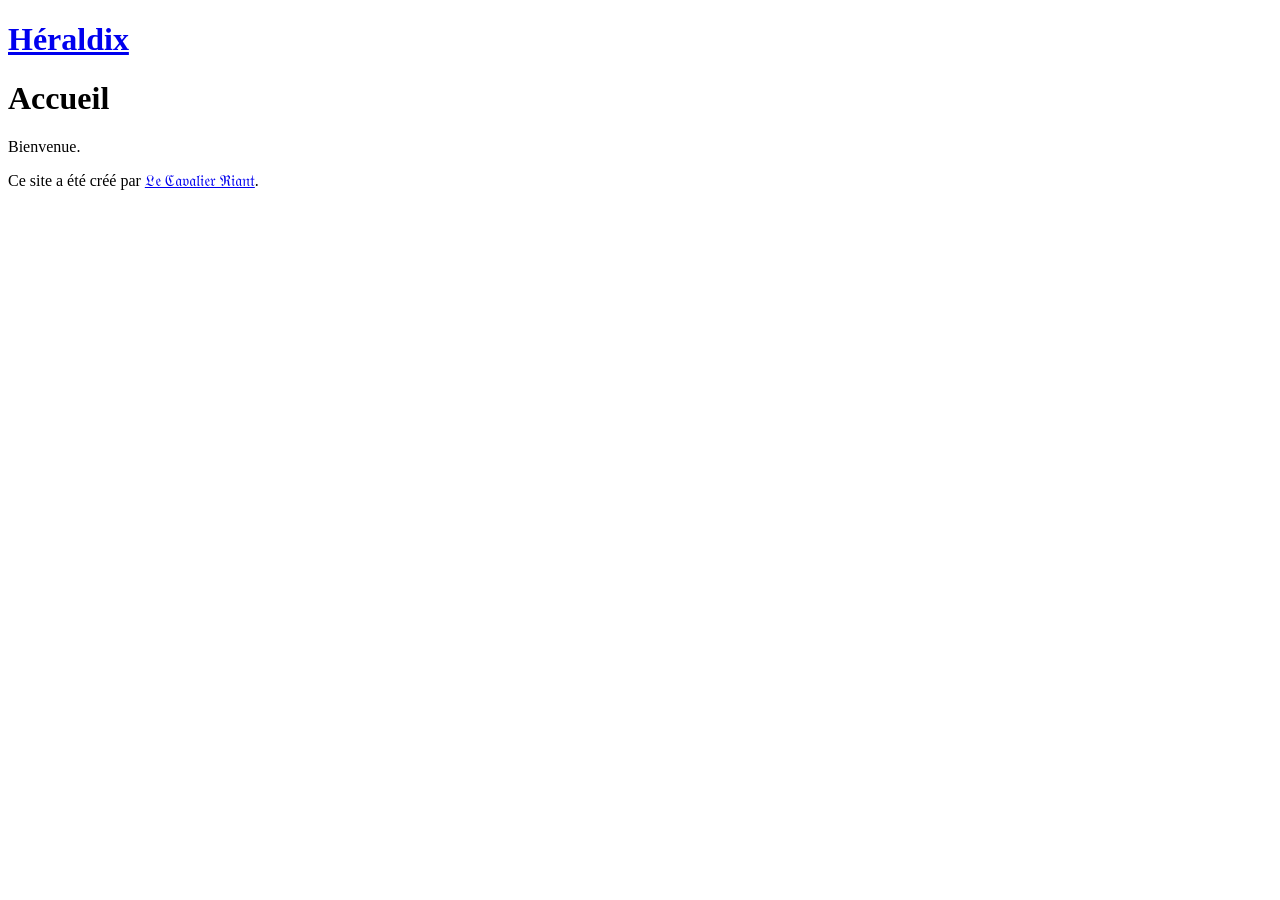
==== index.html @ 5e397114 "Create index.html" ====
<!doctype html>
<html lang = "fr">
<head>
	<title>Accueil</title>
	<meta charset = "utf-8">
	<link rel = "stylesheet" href = "../lecavalierriant/lecavalierriant.css">
	<link rel = "icon" href = "heraldix.png">
</head>
<body>
	
<h1><a href = "heraldix.html">Héraldix</a></h1>

<h1>Accueil</h1>

<p>Bienvenue.</p>
<p>Ce site a été créé par <a href = "https://www.instagram.com/lecavalierriant/">𝔏𝔢 ℭ𝔞𝔳𝔞𝔩𝔦𝔢𝔯 ℜ𝔦𝔞𝔫𝔱</a>.</p>

</body>
</html>
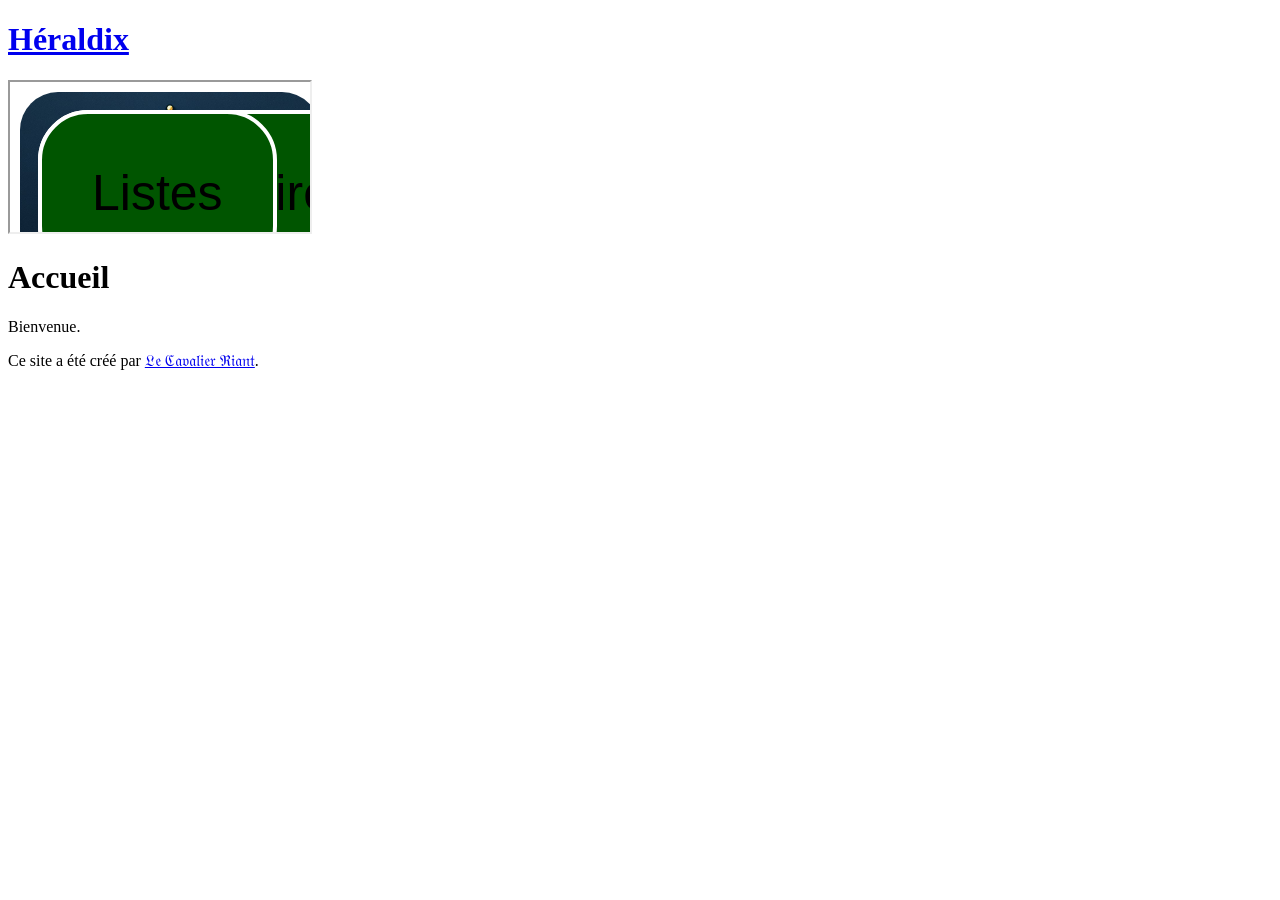
==== commit 38ca9aa2: "Update index.html" ====
--- a/index.html
+++ b/index.html
@@ -7,8 +7,8 @@
 	<link rel = "icon" href = "heraldix.png">
 </head>
 <body>
-	
-<h1><a href = "heraldix.html">Héraldix</a></h1>
+<header><h1><a href = "heraldix.html">Héraldix</a></h1></header>
+<iframe src = "heraldix.html"></iframe>
 
 <h1>Accueil</h1>
 
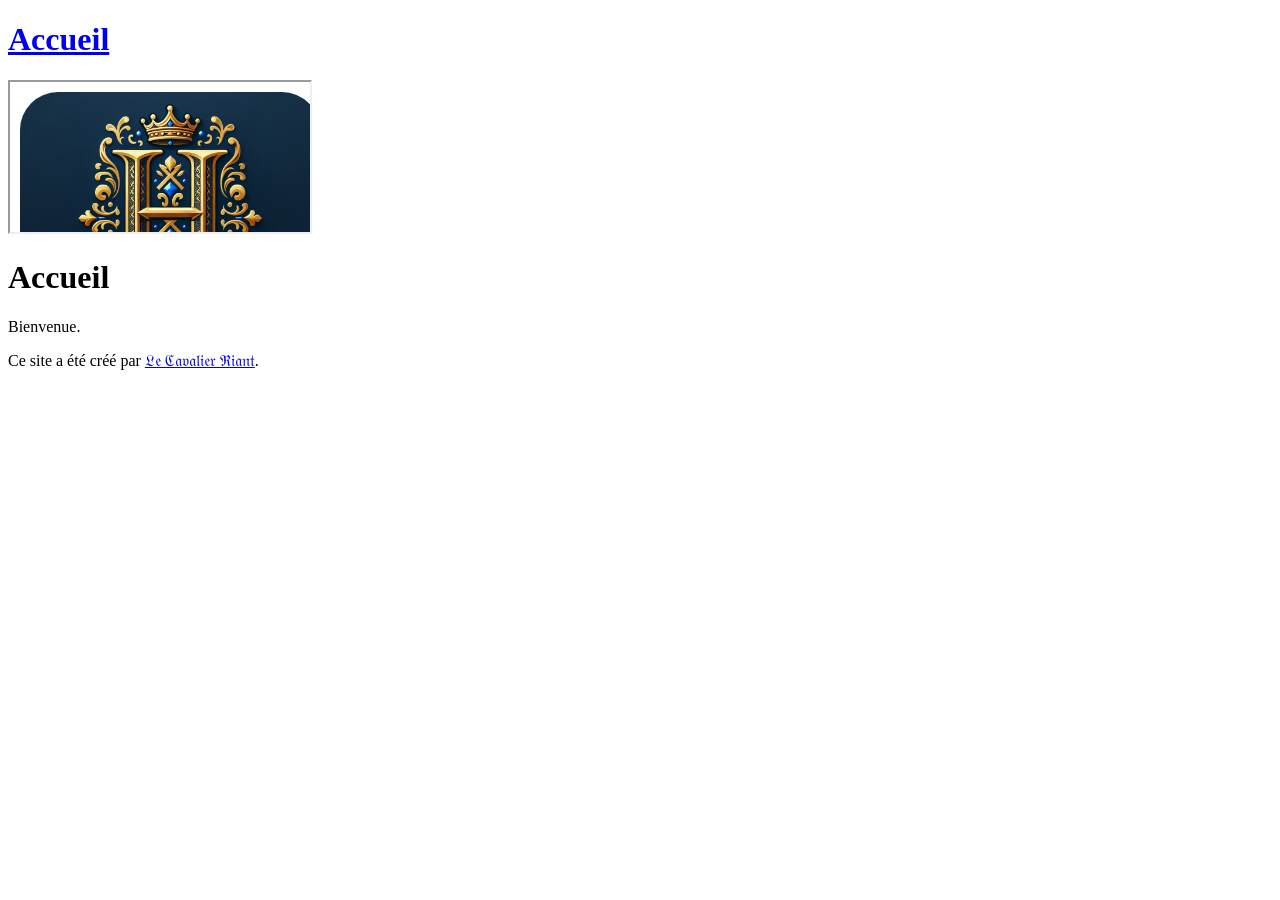
==== commit 44a90ee2: "Update index.html" ====
--- a/index.html
+++ b/index.html
@@ -7,7 +7,7 @@
 	<link rel = "icon" href = "heraldix.png">
 </head>
 <body>
-<header><h1><a href = "heraldix.html">Héraldix</a></h1></header>
+<header><h1><a href = "heraldix.html">Accueil</a></h1></header>
 <iframe src = "heraldix.html"></iframe>
 
 <h1>Accueil</h1>
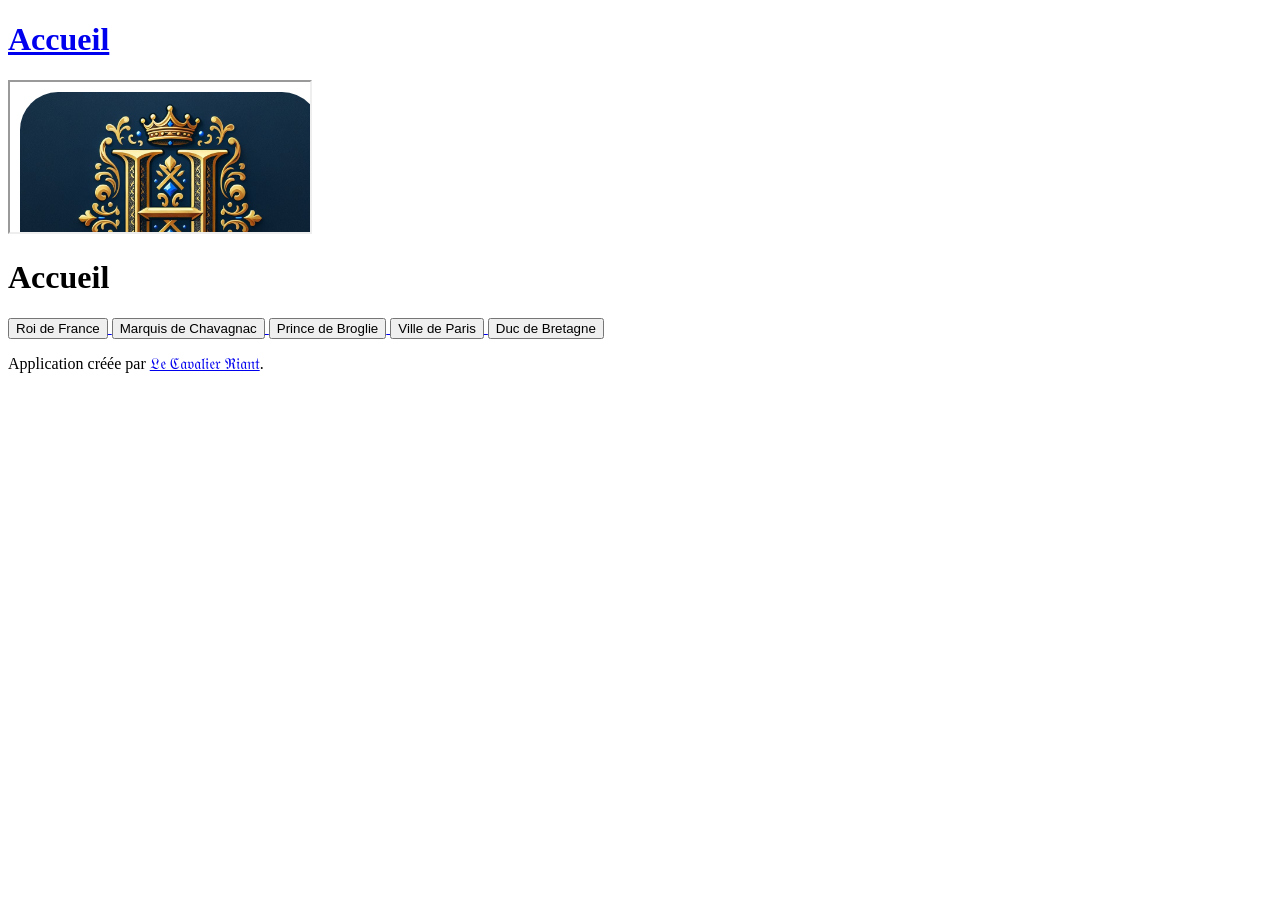
==== commit 15d6a367: "Update index.html" ====
--- a/index.html
+++ b/index.html
@@ -12,8 +12,67 @@
 
 <h1>Accueil</h1>
 
-<p>Bienvenue.</p>
-<p>Ce site a été créé par <a href = "https://www.instagram.com/lecavalierriant/">𝔏𝔢 ℭ𝔞𝔳𝔞𝔩𝔦𝔢𝔯 ℜ𝔦𝔞𝔫𝔱</a>.</p>
+<a
+	href = "
+		armoirie.html?
+		écu=RF+France&
+		couronne=RF+Roi&
+		heaume=RF+Roi&
+		portant-dextre=**+Ange&
+		portant-senestre=**+Ange&
+		collier=RF+Ordres+de+Saint-Michel+et+du+Saint-Esprit&
+		manteau=RF+France&
+		couronne-manteau=RF+Roi&
+		devise=Lilia+non+laborant+neque+nent&
+		cri=Montjoie+!+Saint+Denis+!
+	"
+	target = "_top"
+>
+	<button>Roi de France</button>
+</a>
+
+<a
+	href = "
+		armoirie.html?
+		écu=RF+Chavagnac&
+		couronne=RF+Marquis&
+		heaume=RF+Marquis&
+		portant-dextre=**+Ange&
+		portant-senestre=**+Lion&
+		devise=S'il+n'est+furieux,+il+est+invincible
+	"
+	target = "_top"
+>
+	<button>Marquis de Chavagnac</button>
+</a>
+
+<a
+	href = "
+		armoirie.html?
+		écu=ER+Broglie&
+		couronne=RF+Duc&
+		heaume=RF+Duc&
+		portant-dextre=**+Lion&
+		portant-senestre=**+Lion&
+		collier=RF+Ordre+du+Saint-Esprit&
+		manteau=**+Rouge&
+		couronne-manteau=ER+Prince&
+		devise=Pour+l'avenir
+	"
+	target = "_top"
+>
+	<button>Prince de Broglie</button>
+</a>
+
+<a href = "armoirie.html?écu=VF+Paris&couronne=VF+Capitale&devise=Fluctuat+nec+mergitur" target = "_top">
+	<button>Ville de Paris</button>
+</a>
+
+<a href = "armoirie.html?écu=RF+Bretagne&couronne=RF+Duc&heaume=RF+Prince&devise=Potius+mori+quam+fœdari" target = "_top">
+	<button>Duc de Bretagne</button>
+</a>
+
+<p>Application créée par <a href = "https://github.com/lecavalierriant" target = "_top">𝔏𝔢 ℭ𝔞𝔳𝔞𝔩𝔦𝔢𝔯 ℜ𝔦𝔞𝔫𝔱</a>.</p>
 
 </body>
 </html>
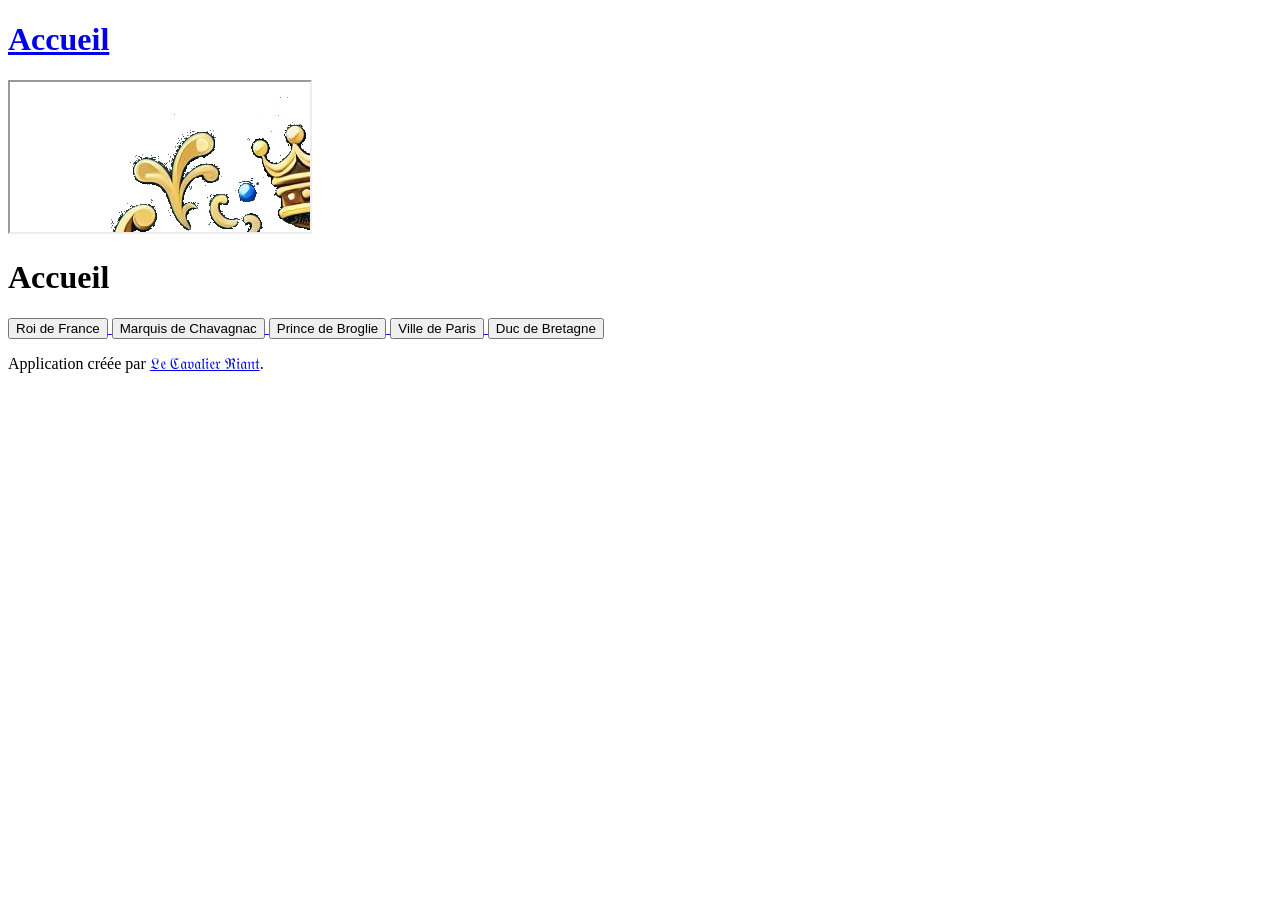
==== commit ca24baf5: "Update index.html" ====
--- a/index.html
+++ b/index.html
@@ -1,7 +1,7 @@
 <!doctype html>
 <html lang = "fr">
 <head>
-	<title>Accueil</title>
+	<title>Héraldix</title>
 	<meta charset = "utf-8">
 	<link rel = "stylesheet" href = "../lecavalierriant/lecavalierriant.css">
 	<link rel = "icon" href = "heraldix.png">
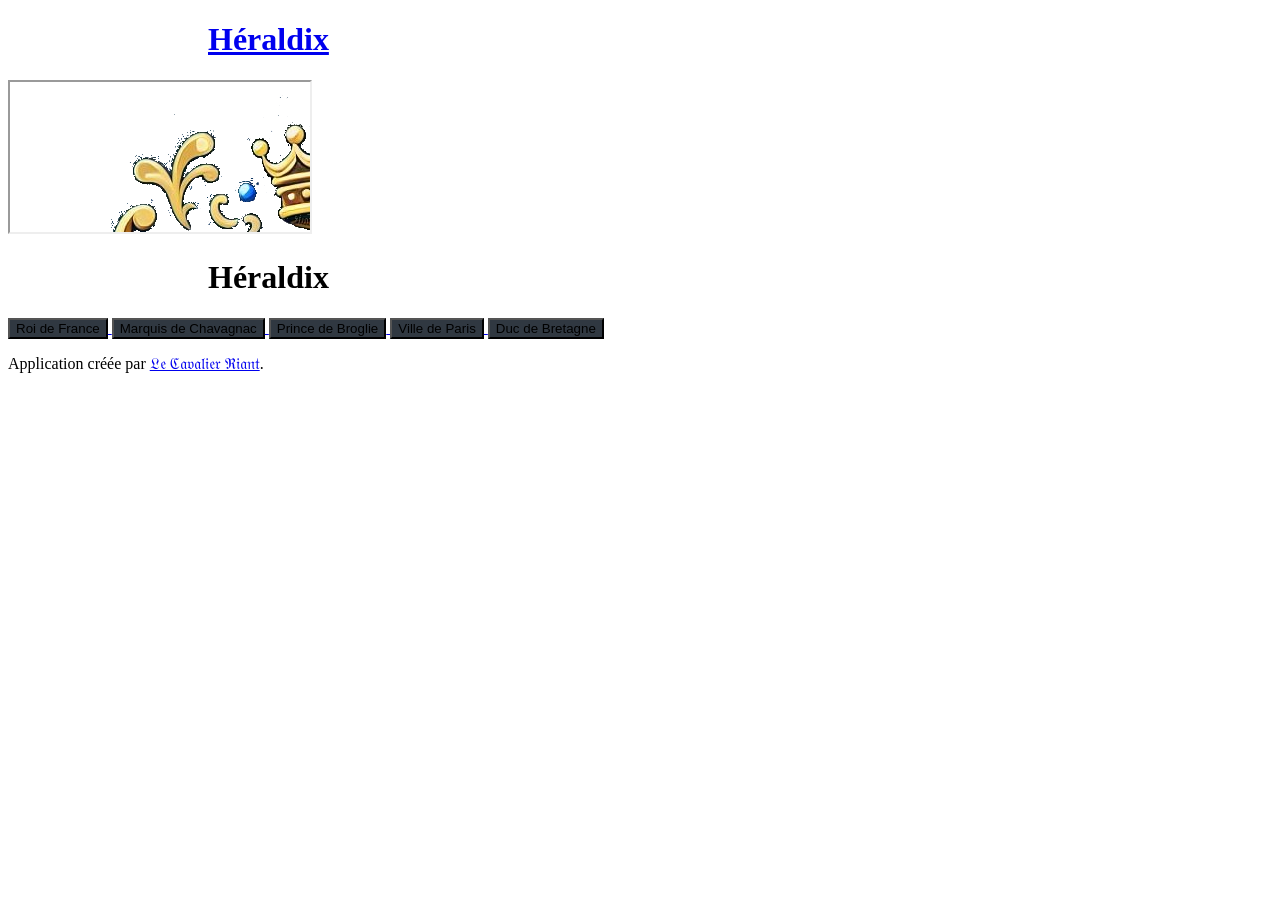
==== commit 9d9a8a3c: "Update index.html" ====
--- a/index.html
+++ b/index.html
@@ -3,14 +3,17 @@
 <head>
 	<title>Héraldix</title>
 	<meta charset = "utf-8">
+	<link rel = "icon" href = "heraldix.png">
 	<link rel = "stylesheet" href = "../lecavalierriant/lecavalierriant.css">
-	<link rel = "icon" href = "heraldix.png">
+	<link rel = "stylesheet" href = "heraldix.css">
+	<link rel = "stylesheet" href = "../polygramme/heraldix.css">
+	<script src = "../polygramme/heraldix.js"></script>
 </head>
 <body>
-<header><h1><a href = "heraldix.html">Accueil</a></h1></header>
+<header><h1><a href = "heraldix.html">Héraldix</a></h1></header>
 <iframe src = "heraldix.html"></iframe>
 
-<h1>Accueil</h1>
+<h1 class = "heraldix">Héraldix</h1>
 
 <a
 	href = "
--- a/heraldix.css
+++ b/heraldix.css
@@ -0,0 +1,102 @@
+a:hover,
+button:hover,
+input:hover,
+select:hover {cursor: url("curseurs/pointer.png"), pointer;}
+
+body {cursor: url("curseurs/default.png"), auto;}
+
+button,
+input,
+select {background-color: #303841;}
+
+div {justify-content: center;}
+.flex {display: flex;}
+#autre {
+	position: absolute;
+	z-index: 15;
+}
+
+fieldset {border: 2px solid #e8c869;}
+
+h1 {
+	margin-right: 200px;
+	margin-left: 200px;
+}
+
+h1:hover,
+h2:hover,
+span:hover {cursor: url("curseurs/text.png"), text;}
+
+h2 {
+	margin-right: 300px;
+	margin-left: 300px;
+}
+
+hr {
+	height: 2px;
+	background-color: #e8c869;
+	border: 0;
+}
+
+img {border-radius: 0;}
+
+span {
+	font-family: gabriola;
+	font-style: italic;
+	font-size: 30px;
+	color: #000;
+}
+
+table {display: none;}
+
+.caché {display: none;}
+
+.important {
+	position: sticky;
+	padding: 25px;
+	background-color: #050;
+}
+
+@media (max-width: 1000px) {
+
+* {
+	font-size: 50px;
+	border-radius: 50px;
+	box-shadow: none;
+}
+
+button,
+input,
+select {
+	border: 4px #fff solid;
+	margin: 20px;
+	padding: 20px;
+}
+button:hover,
+input:hover,
+select:hover {
+	margin: 20px;
+	border: 4px #e8c869 solid;
+}
+
+fieldset {border: 4px solid #e8c869;}
+
+h1 {
+	font-size: 120px;
+	margin-right: 0;
+	margin-left: 0;
+}
+
+h2 {
+	margin-right: 100px;
+	margin-left: 100px;
+}
+
+hr {height: 4px;}
+
+.important {
+	bottom: 50px;
+	padding: 50px;
+}
+
+}
